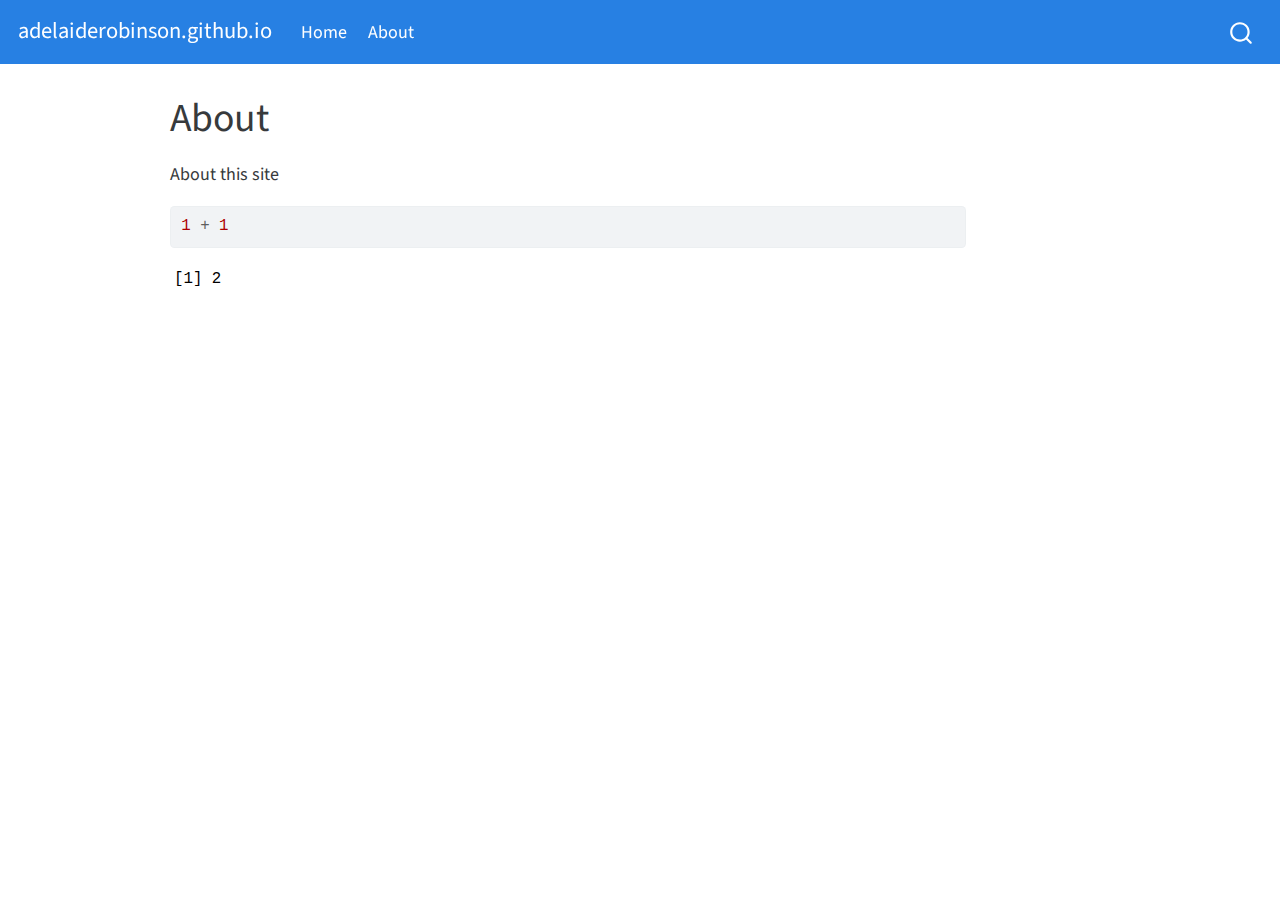
==== docs/about.html @ 86803ea4 "render website" ====
<!DOCTYPE html>
<html xmlns="http://www.w3.org/1999/xhtml" lang="en" xml:lang="en"><head>

<meta charset="utf-8">
<meta name="generator" content="quarto-1.0.37">

<meta name="viewport" content="width=device-width, initial-scale=1.0, user-scalable=yes">


<title>adelaiderobinson.github.io - About</title>
<style>
code{white-space: pre-wrap;}
span.smallcaps{font-variant: small-caps;}
span.underline{text-decoration: underline;}
div.column{display: inline-block; vertical-align: top; width: 50%;}
div.hanging-indent{margin-left: 1.5em; text-indent: -1.5em;}
ul.task-list{list-style: none;}
pre > code.sourceCode { white-space: pre; position: relative; }
pre > code.sourceCode > span { display: inline-block; line-height: 1.25; }
pre > code.sourceCode > span:empty { height: 1.2em; }
.sourceCode { overflow: visible; }
code.sourceCode > span { color: inherit; text-decoration: inherit; }
div.sourceCode { margin: 1em 0; }
pre.sourceCode { margin: 0; }
@media screen {
div.sourceCode { overflow: auto; }
}
@media print {
pre > code.sourceCode { white-space: pre-wrap; }
pre > code.sourceCode > span { text-indent: -5em; padding-left: 5em; }
}
pre.numberSource code
  { counter-reset: source-line 0; }
pre.numberSource code > span
  { position: relative; left: -4em; counter-increment: source-line; }
pre.numberSource code > span > a:first-child::before
  { content: counter(source-line);
    position: relative; left: -1em; text-align: right; vertical-align: baseline;
    border: none; display: inline-block;
    -webkit-touch-callout: none; -webkit-user-select: none;
    -khtml-user-select: none; -moz-user-select: none;
    -ms-user-select: none; user-select: none;
    padding: 0 4px; width: 4em;
    color: #aaaaaa;
  }
pre.numberSource { margin-left: 3em; border-left: 1px solid #aaaaaa;  padding-left: 4px; }
div.sourceCode
  {   }
@media screen {
pre > code.sourceCode > span > a:first-child::before { text-decoration: underline; }
}
code span.al { color: #ff0000; font-weight: bold; } /* Alert */
code span.an { color: #60a0b0; font-weight: bold; font-style: italic; } /* Annotation */
code span.at { color: #7d9029; } /* Attribute */
code span.bn { color: #40a070; } /* BaseN */
code span.bu { } /* BuiltIn */
code span.cf { color: #007020; font-weight: bold; } /* ControlFlow */
code span.ch { color: #4070a0; } /* Char */
code span.cn { color: #880000; } /* Constant */
code span.co { color: #60a0b0; font-style: italic; } /* Comment */
code span.cv { color: #60a0b0; font-weight: bold; font-style: italic; } /* CommentVar */
code span.do { color: #ba2121; font-style: italic; } /* Documentation */
code span.dt { color: #902000; } /* DataType */
code span.dv { color: #40a070; } /* DecVal */
code span.er { color: #ff0000; font-weight: bold; } /* Error */
code span.ex { } /* Extension */
code span.fl { color: #40a070; } /* Float */
code span.fu { color: #06287e; } /* Function */
code span.im { } /* Import */
code span.in { color: #60a0b0; font-weight: bold; font-style: italic; } /* Information */
code span.kw { color: #007020; font-weight: bold; } /* Keyword */
code span.op { color: #666666; } /* Operator */
code span.ot { color: #007020; } /* Other */
code span.pp { color: #bc7a00; } /* Preprocessor */
code span.sc { color: #4070a0; } /* SpecialChar */
code span.ss { color: #bb6688; } /* SpecialString */
code span.st { color: #4070a0; } /* String */
code span.va { color: #19177c; } /* Variable */
code span.vs { color: #4070a0; } /* VerbatimString */
code span.wa { color: #60a0b0; font-weight: bold; font-style: italic; } /* Warning */
</style>


<script src="site_libs/quarto-nav/quarto-nav.js"></script>
<script src="site_libs/quarto-nav/headroom.min.js"></script>
<script src="site_libs/clipboard/clipboard.min.js"></script>
<script src="site_libs/quarto-search/autocomplete.umd.js"></script>
<script src="site_libs/quarto-search/fuse.min.js"></script>
<script src="site_libs/quarto-search/quarto-search.js"></script>
<meta name="quarto:offset" content="./">
<script src="site_libs/quarto-html/quarto.js"></script>
<script src="site_libs/quarto-html/popper.min.js"></script>
<script src="site_libs/quarto-html/tippy.umd.min.js"></script>
<script src="site_libs/quarto-html/anchor.min.js"></script>
<link href="site_libs/quarto-html/tippy.css" rel="stylesheet">
<link href="site_libs/quarto-html/quarto-syntax-highlighting.css" rel="stylesheet" id="quarto-text-highlighting-styles">
<script src="site_libs/bootstrap/bootstrap.min.js"></script>
<link href="site_libs/bootstrap/bootstrap-icons.css" rel="stylesheet">
<link href="site_libs/bootstrap/bootstrap.min.css" rel="stylesheet" id="quarto-bootstrap" data-mode="light">
<script id="quarto-search-options" type="application/json">{
  "location": "navbar",
  "copy-button": false,
  "collapse-after": 3,
  "panel-placement": "end",
  "type": "overlay",
  "limit": 20,
  "language": {
    "search-no-results-text": "No results",
    "search-matching-documents-text": "matching documents",
    "search-copy-link-title": "Copy link to search",
    "search-hide-matches-text": "Hide additional matches",
    "search-more-match-text": "more match in this document",
    "search-more-matches-text": "more matches in this document",
    "search-clear-button-title": "Clear",
    "search-detached-cancel-button-title": "Cancel",
    "search-submit-button-title": "Submit"
  }
}</script>


<link rel="stylesheet" href="styles.css">
</head>

<body class="nav-fixed">

<div id="quarto-search-results"></div>
  <header id="quarto-header" class="headroom fixed-top">
    <nav class="navbar navbar-expand-lg navbar-dark ">
      <div class="navbar-container container-fluid">
      <a class="navbar-brand" href="./index.html">
    <span class="navbar-title">adelaiderobinson.github.io</span>
  </a>
          <button class="navbar-toggler" type="button" data-bs-toggle="collapse" data-bs-target="#navbarCollapse" aria-controls="navbarCollapse" aria-expanded="false" aria-label="Toggle navigation" onclick="if (window.quartoToggleHeadroom) { window.quartoToggleHeadroom(); }">
  <span class="navbar-toggler-icon"></span>
</button>
          <div class="collapse navbar-collapse" id="navbarCollapse">
            <ul class="navbar-nav navbar-nav-scroll me-auto">
  <li class="nav-item">
    <a class="nav-link" href="./index.html">Home</a>
  </li>  
  <li class="nav-item">
    <a class="nav-link active" href="./about.html" aria-current="page">About</a>
  </li>  
</ul>
              <div id="quarto-search" class="" title="Search"></div>
          </div> <!-- /navcollapse -->
      </div> <!-- /container-fluid -->
    </nav>
</header>
<!-- content -->
<div id="quarto-content" class="quarto-container page-columns page-rows-contents page-layout-article page-navbar">
<!-- sidebar -->
<!-- margin-sidebar -->
    <div id="quarto-margin-sidebar" class="sidebar margin-sidebar">
        
    </div>
<!-- main -->
<main class="content" id="quarto-document-content">

<header id="title-block-header" class="quarto-title-block default">
<div class="quarto-title">
<h1 class="title">About</h1>
</div>



<div class="quarto-title-meta">

    
    
  </div>
  

</header>

<p>About this site</p>
<div class="cell">
<div class="sourceCode cell-code" id="cb1"><pre class="sourceCode r code-with-copy"><code class="sourceCode r"><span id="cb1-1"><a href="#cb1-1" aria-hidden="true" tabindex="-1"></a><span class="dv">1</span> <span class="sc">+</span> <span class="dv">1</span></span></code><button title="Copy to Clipboard" class="code-copy-button"><i class="bi"></i></button></pre></div>
<div class="cell-output cell-output-stdout">
<pre><code>[1] 2</code></pre>
</div>
</div>



</main> <!-- /main -->
<script id="quarto-html-after-body" type="application/javascript">
window.document.addEventListener("DOMContentLoaded", function (event) {
  const toggleBodyColorMode = (bsSheetEl) => {
    const mode = bsSheetEl.getAttribute("data-mode");
    const bodyEl = window.document.querySelector("body");
    if (mode === "dark") {
      bodyEl.classList.add("quarto-dark");
      bodyEl.classList.remove("quarto-light");
    } else {
      bodyEl.classList.add("quarto-light");
      bodyEl.classList.remove("quarto-dark");
    }
  }
  const toggleBodyColorPrimary = () => {
    const bsSheetEl = window.document.querySelector("link#quarto-bootstrap");
    if (bsSheetEl) {
      toggleBodyColorMode(bsSheetEl);
    }
  }
  toggleBodyColorPrimary();  
  const icon = "";
  const anchorJS = new window.AnchorJS();
  anchorJS.options = {
    placement: 'right',
    icon: icon
  };
  anchorJS.add('.anchored');
  const clipboard = new window.ClipboardJS('.code-copy-button', {
    target: function(trigger) {
      return trigger.previousElementSibling;
    }
  });
  clipboard.on('success', function(e) {
    // button target
    const button = e.trigger;
    // don't keep focus
    button.blur();
    // flash "checked"
    button.classList.add('code-copy-button-checked');
    var currentTitle = button.getAttribute("title");
    button.setAttribute("title", "Copied!");
    setTimeout(function() {
      button.setAttribute("title", currentTitle);
      button.classList.remove('code-copy-button-checked');
    }, 1000);
    // clear code selection
    e.clearSelection();
  });
  function tippyHover(el, contentFn) {
    const config = {
      allowHTML: true,
      content: contentFn,
      maxWidth: 500,
      delay: 100,
      arrow: false,
      appendTo: function(el) {
          return el.parentElement;
      },
      interactive: true,
      interactiveBorder: 10,
      theme: 'quarto',
      placement: 'bottom-start'
    };
    window.tippy(el, config); 
  }
  const noterefs = window.document.querySelectorAll('a[role="doc-noteref"]');
  for (var i=0; i<noterefs.length; i++) {
    const ref = noterefs[i];
    tippyHover(ref, function() {
      let href = ref.getAttribute('href');
      try { href = new URL(href).hash; } catch {}
      const id = href.replace(/^#\/?/, "");
      const note = window.document.getElementById(id);
      return note.innerHTML;
    });
  }
  var bibliorefs = window.document.querySelectorAll('a[role="doc-biblioref"]');
  for (var i=0; i<bibliorefs.length; i++) {
    const ref = bibliorefs[i];
    const cites = ref.parentNode.getAttribute('data-cites').split(' ');
    tippyHover(ref, function() {
      var popup = window.document.createElement('div');
      cites.forEach(function(cite) {
        var citeDiv = window.document.createElement('div');
        citeDiv.classList.add('hanging-indent');
        citeDiv.classList.add('csl-entry');
        var biblioDiv = window.document.getElementById('ref-' + cite);
        if (biblioDiv) {
          citeDiv.innerHTML = biblioDiv.innerHTML;
        }
        popup.appendChild(citeDiv);
      });
      return popup.innerHTML;
    });
  }
});
</script>
</div> <!-- /content -->



</body></html>
---- docs/site_libs/quarto-html/tippy.css ----
.tippy-box[data-animation=fade][data-state=hidden]{opacity:0}[data-tippy-root]{max-width:calc(100vw - 10px)}.tippy-box{position:relative;background-color:#333;color:#fff;border-radius:4px;font-size:14px;line-height:1.4;white-space:normal;outline:0;transition-property:transform,visibility,opacity}.tippy-box[data-placement^=top]>.tippy-arrow{bottom:0}.tippy-box[data-placement^=top]>.tippy-arrow:before{bottom:-7px;left:0;border-width:8px 8px 0;border-top-color:initial;transform-origin:center top}.tippy-box[data-placement^=bottom]>.tippy-arrow{top:0}.tippy-box[data-placement^=bottom]>.tippy-arrow:before{top:-7px;left:0;border-width:0 8px 8px;border-bottom-color:initial;transform-origin:center bottom}.tippy-box[data-placement^=left]>.tippy-arrow{right:0}.tippy-box[data-placement^=left]>.tippy-arrow:before{border-width:8px 0 8px 8px;border-left-color:initial;right:-7px;transform-origin:center left}.tippy-box[data-placement^=right]>.tippy-arrow{left:0}.tippy-box[data-placement^=right]>.tippy-arrow:before{left:-7px;border-width:8px 8px 8px 0;border-right-color:initial;transform-origin:center right}.tippy-box[data-inertia][data-state=visible]{transition-timing-function:cubic-bezier(.54,1.5,.38,1.11)}.tippy-arrow{width:16px;height:16px;color:#333}.tippy-arrow:before{content:"";position:absolute;border-color:transparent;border-style:solid}.tippy-content{position:relative;padding:5px 9px;z-index:1}
---- docs/site_libs/quarto-html/quarto-syntax-highlighting.css ----
/* quarto syntax highlight colors */
:root {
  --quarto-hl-ot-color: #003B4F;
  --quarto-hl-at-color: #657422;
  --quarto-hl-ss-color: #20794D;
  --quarto-hl-an-color: #5E5E5E;
  --quarto-hl-fu-color: #4758AB;
  --quarto-hl-st-color: #20794D;
  --quarto-hl-cf-color: #003B4F;
  --quarto-hl-op-color: #5E5E5E;
  --quarto-hl-er-color: #AD0000;
  --quarto-hl-bn-color: #AD0000;
  --quarto-hl-al-color: #AD0000;
  --quarto-hl-va-color: #111111;
  --quarto-hl-bu-color: inherit;
  --quarto-hl-ex-color: inherit;
  --quarto-hl-pp-color: #AD0000;
  --quarto-hl-in-color: #5E5E5E;
  --quarto-hl-vs-color: #20794D;
  --quarto-hl-wa-color: #5E5E5E;
  --quarto-hl-do-color: #5E5E5E;
  --quarto-hl-im-color: #00769E;
  --quarto-hl-ch-color: #20794D;
  --quarto-hl-dt-color: #AD0000;
  --quarto-hl-fl-color: #AD0000;
  --quarto-hl-co-color: #5E5E5E;
  --quarto-hl-cv-color: #5E5E5E;
  --quarto-hl-cn-color: #8f5902;
  --quarto-hl-sc-color: #5E5E5E;
  --quarto-hl-dv-color: #AD0000;
  --quarto-hl-kw-color: #003B4F;
}

/* other quarto variables */
:root {
  --quarto-font-monospace: SFMono-Regular, Menlo, Monaco, Consolas, "Liberation Mono", "Courier New", monospace;
}

pre > code.sourceCode > span {
  color: #003B4F;
}

code span {
  color: #003B4F;
}

code.sourceCode > span {
  color: #003B4F;
}

div.sourceCode,
div.sourceCode pre.sourceCode {
  color: #003B4F;
}

code span.ot {
  color: #003B4F;
}

code span.at {
  color: #657422;
}

code span.ss {
  color: #20794D;
}

code span.an {
  color: #5E5E5E;
}

code span.fu {
  color: #4758AB;
}

code span.st {
  color: #20794D;
}

code span.cf {
  color: #003B4F;
}

code span.op {
  color: #5E5E5E;
}

code span.er {
  color: #AD0000;
}

code span.bn {
  color: #AD0000;
}

code span.al {
  color: #AD0000;
}

code span.va {
  color: #111111;
}

code span.pp {
  color: #AD0000;
}

code span.in {
  color: #5E5E5E;
}

code span.vs {
  color: #20794D;
}

code span.wa {
  color: #5E5E5E;
  font-style: italic;
}

code span.do {
  color: #5E5E5E;
  font-style: italic;
}

code span.im {
  color: #00769E;
}

code span.ch {
  color: #20794D;
}

code span.dt {
  color: #AD0000;
}

code span.fl {
  color: #AD0000;
}

code span.co {
  color: #5E5E5E;
}

code span.cv {
  color: #5E5E5E;
  font-style: italic;
}

code span.cn {
  color: #8f5902;
}

code span.sc {
  color: #5E5E5E;
}

code span.dv {
  color: #AD0000;
}

code span.kw {
  color: #003B4F;
}

.prevent-inlining {
  content: "</";
}

/*# sourceMappingURL=debc5d5d77c3f9108843748ff7464032.css.map */
---- docs/styles.css ----
/* css styles */
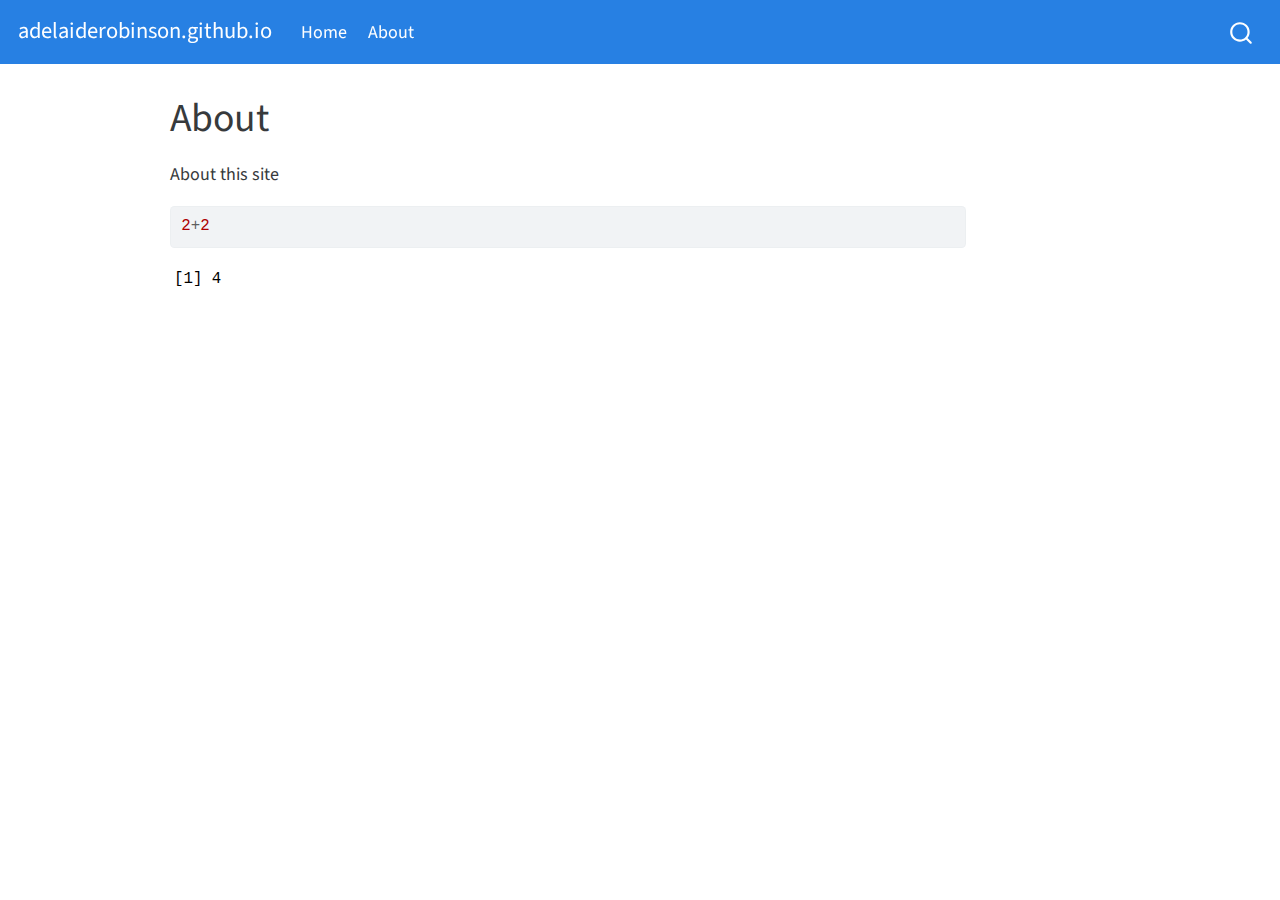
==== commit 36d015d0: "update home page" ====
--- a/docs/about.html
+++ b/docs/about.html
@@ -175,9 +175,9 @@
 
 <p>About this site</p>
 <div class="cell">
-<div class="sourceCode cell-code" id="cb1"><pre class="sourceCode r code-with-copy"><code class="sourceCode r"><span id="cb1-1"><a href="#cb1-1" aria-hidden="true" tabindex="-1"></a><span class="dv">1</span> <span class="sc">+</span> <span class="dv">1</span></span></code><button title="Copy to Clipboard" class="code-copy-button"><i class="bi"></i></button></pre></div>
+<div class="sourceCode cell-code" id="cb1"><pre class="sourceCode r code-with-copy"><code class="sourceCode r"><span id="cb1-1"><a href="#cb1-1" aria-hidden="true" tabindex="-1"></a><span class="dv">2</span><span class="sc">+</span><span class="dv">2</span></span></code><button title="Copy to Clipboard" class="code-copy-button"><i class="bi"></i></button></pre></div>
 <div class="cell-output cell-output-stdout">
-<pre><code>[1] 2</code></pre>
+<pre><code>[1] 4</code></pre>
 </div>
 </div>
 
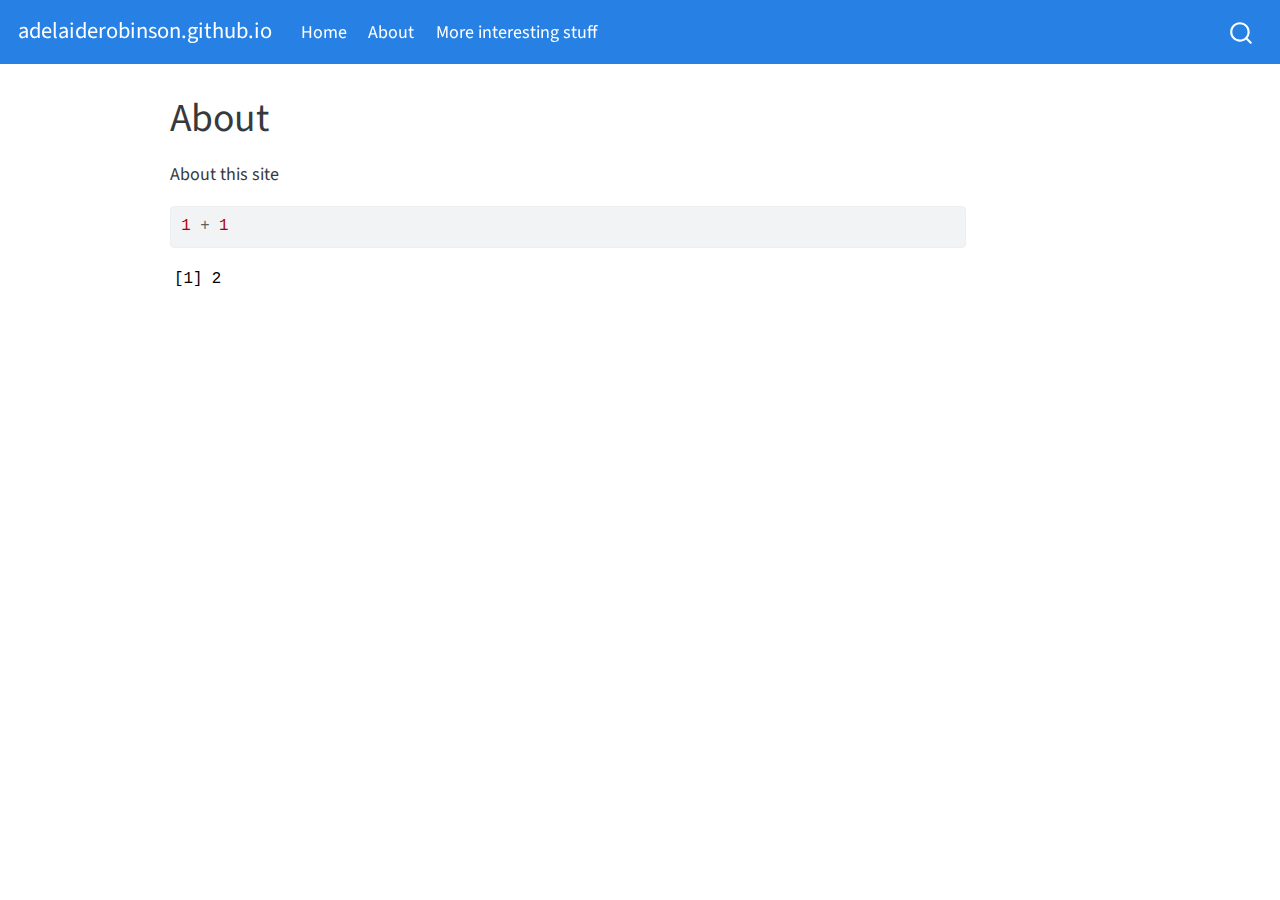
==== commit 48acb82f: "added page" ====
--- a/docs/about.html
+++ b/docs/about.html
@@ -141,6 +141,9 @@
   <li class="nav-item">
     <a class="nav-link active" href="./about.html" aria-current="page">About</a>
   </li>  
+  <li class="nav-item">
+    <a class="nav-link" href="./hello.html">More interesting stuff</a>
+  </li>  
 </ul>
               <div id="quarto-search" class="" title="Search"></div>
           </div> <!-- /navcollapse -->
@@ -175,9 +178,9 @@
 
 <p>About this site</p>
 <div class="cell">
-<div class="sourceCode cell-code" id="cb1"><pre class="sourceCode r code-with-copy"><code class="sourceCode r"><span id="cb1-1"><a href="#cb1-1" aria-hidden="true" tabindex="-1"></a><span class="dv">2</span><span class="sc">+</span><span class="dv">2</span></span></code><button title="Copy to Clipboard" class="code-copy-button"><i class="bi"></i></button></pre></div>
+<div class="sourceCode cell-code" id="cb1"><pre class="sourceCode r code-with-copy"><code class="sourceCode r"><span id="cb1-1"><a href="#cb1-1" aria-hidden="true" tabindex="-1"></a><span class="dv">1</span> <span class="sc">+</span> <span class="dv">1</span></span></code><button title="Copy to Clipboard" class="code-copy-button"><i class="bi"></i></button></pre></div>
 <div class="cell-output cell-output-stdout">
-<pre><code>[1] 4</code></pre>
+<pre><code>[1] 2</code></pre>
 </div>
 </div>
 
